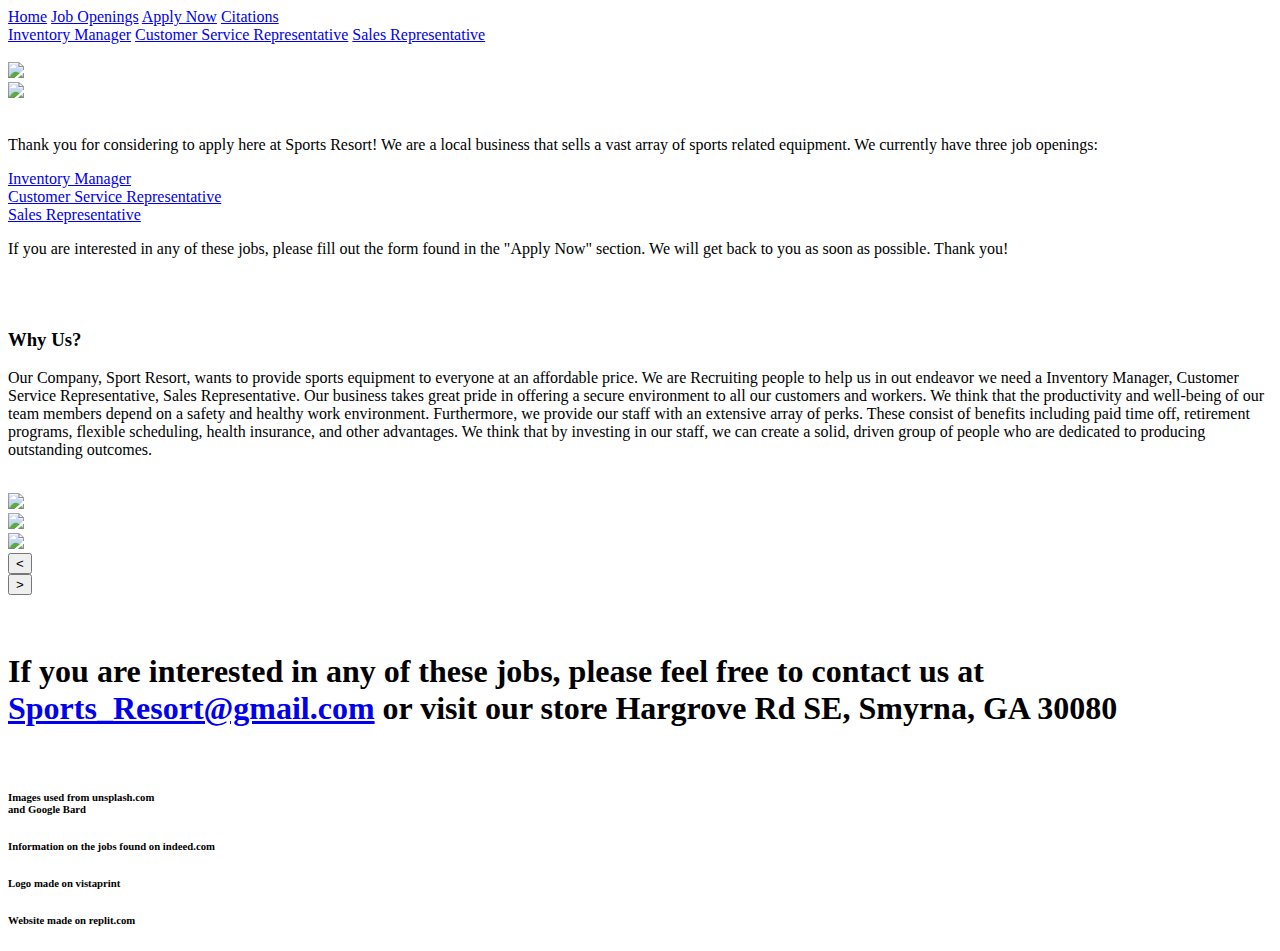
==== index.html @ 9e1bf1a9 "Create index.html" ====
<!DOCTYPE html>
<html>

<head>
  <meta charset="utf-7">
  <meta name="viewport" content="width=device-width">
  <title>replit</title>
  <link href="../css/style.css" rel="stylesheet" type="text/css" >
</head>

<body>
  <div class="heading">
    <a href=index.html>Home</a>
    <span class="job"> <a href=#>Job Openings</a> </span>
    <a href=form.html>Apply Now</a>
    <a href=cite.html>Citations</a>
  </div>
  <span class="job">
  <div class="subjob">
     <a href=j1.html>Inventory Manager</a>
     <a href=j2.html>Customer Service Representative</a>
     <a href=j3.html>Sales Representative</a>
   </div>
  </span>
  <br>
  <div class="logo"><img src=img/logo(b)/logo_b.png></div>
 <div class="body"> 
<img src=img/logo(b)/logo_b.png>
  <br>
 <br>
 <div class="class1">  <p>Thank you for considering to apply here at Sports Resort! We are a local business that sells a vast array of sports related equipment. We currently have three job openings:</p>
  
    <li><a href=j1.html>Inventory Manager</a></li>
    <li><a href=j2.html>Customer Service Representative</a></li>
    <li><a href=j3.html>Sales Representative</a></li>
  

   <p>If you are interested in any of these jobs, please fill out the form found in the "Apply Now" section. We will get back to you as soon as possible. Thank you!</p>
       </div>
   <br><br>
      <div class="why">
     <h3>Why Us?</h3>
  <p>Our Company, Sport Resort, wants to provide sports equipment to everyone at an affordable price. We are Recruiting people to help us in out endeavor we need a Inventory Manager, Customer Service Representative, Sales Representative. Our business takes great pride in offering a secure environment to all our customers and workers. We think that the productivity and well-being of our team members depend on a safety and healthy work environment. Furthermore, we provide our staff with an extensive array of perks. These consist of benefits including paid time off, retirement programs, flexible scheduling, health insurance, and other advantages. We think that by investing in our staff, we can create a solid, driven group of people who are dedicated to producing outstanding outcomes.</p>
   </div>
   <br>
  <div class="img"> 
   <div class="img0"> <img src=img/store.jpg> </div>
   <div class="img1"> <img src=img/tenis.jpg> </div>
   <div class="img2"> <img src=img/bball.jpg> </div>
  </div>
  <div class="b_left"> <button> < </button> </div>
  <div class="b_right"> <button> > </button> </div>
   <br><br>
   <h1>If you are interested in any of these jobs, please feel free to contact us at <a href=mailto:Kavi5409@gmail.com>Sports_Resort@gmail.com</a> or visit our store Hargrove Rd SE, Smyrna, GA 30080</h1>

  <br>
 </div>

<div class="cite">
  <div class="photos"> <h6>Images used from unsplash.com <br> and Google Bard </h6> </div>
  <div class="info"> <h6>Information on the jobs found on indeed.com</h6> </div>
  <div class="symbol"> <h6>Logo made on vistaprint</h6> </div>
  <div class="website"> <h6>Website made on replit.com</h6> </div>
</div>




  
  <script src="../script.js"></script>
</body>

</html>
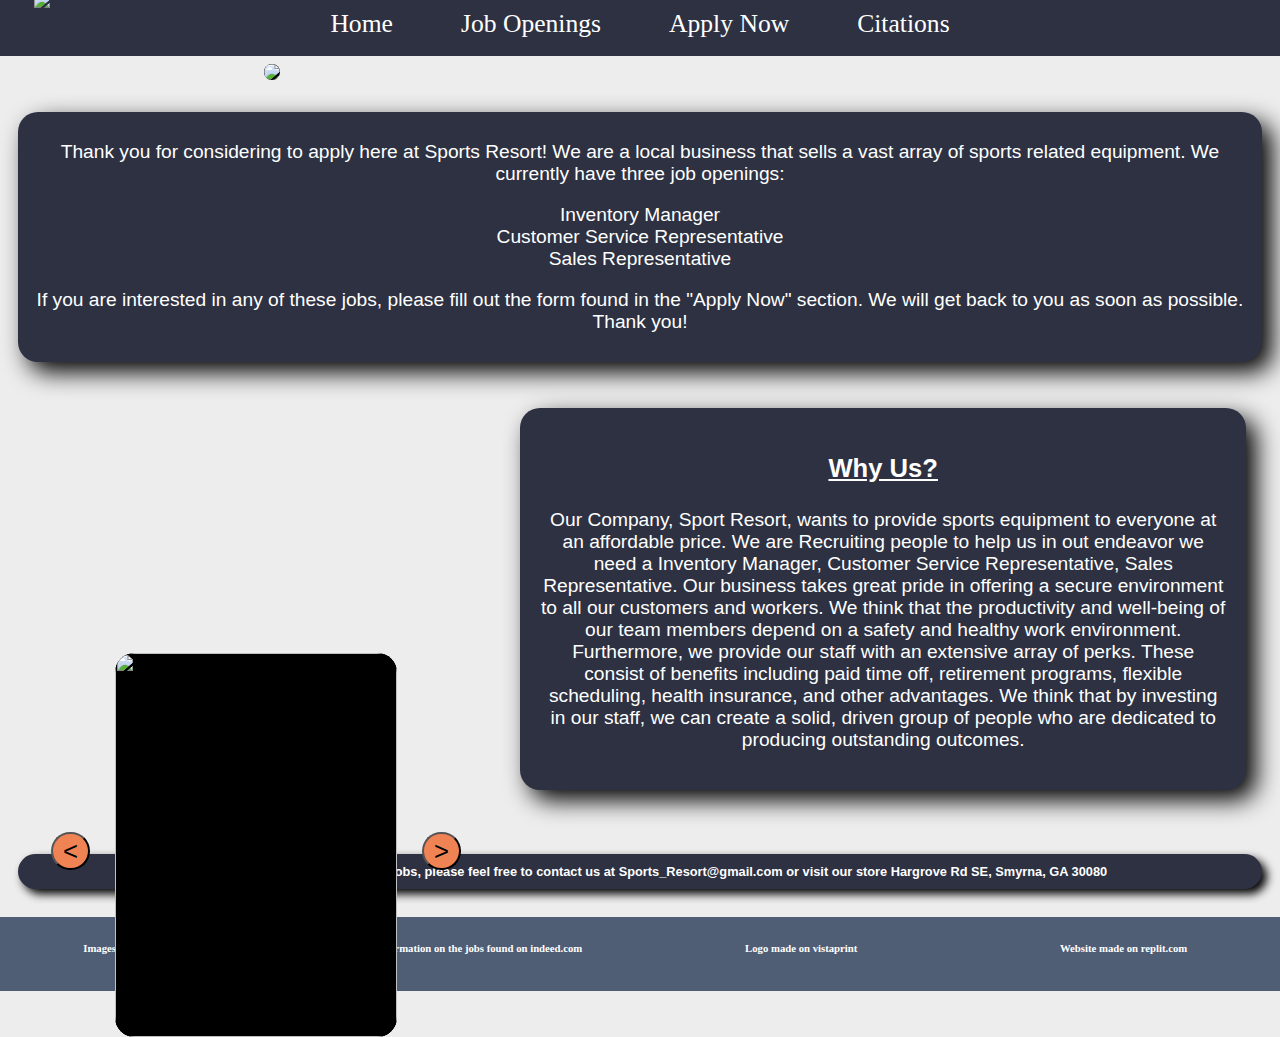
==== commit 41983d5b: "Update index.html" ====
--- a/index.html
+++ b/index.html
@@ -5,7 +5,7 @@
   <meta charset="utf-7">
   <meta name="viewport" content="width=device-width">
   <title>replit</title>
-  <link href="../css/style.css" rel="stylesheet" type="text/css" >
+  <link href="style.css" rel="stylesheet" type="text/css" >
 </head>
 
 <body>
@@ -67,7 +67,7 @@
 
 
   
-  <script src="../script.js"></script>
+  <script src="script.js"></script>
 </body>
 
 </html>
--- a/style.css
+++ b/style.css
@@ -0,0 +1,197 @@
+html {
+  height: 100%;
+  width: 100%;
+  background-repeat: no-repeat;
+  background-size: cover;
+  background-color: #ededed;
+  background-attachment: fixed;
+}
+a {
+  text-decoration: none;
+  color: white;
+}
+
+a:hover {
+  color: white;
+  text-shadow: 1px 1px 10px white;
+  text-decoration: underline;
+}
+
+.subjob {
+  text-align: center;
+  font-size: 25px;
+  background-color: #2D3142;
+  background-size: cover;
+  margin-left: -20px;
+  margin-right: -20px;
+  height: 50px;
+  line-height: 40px;
+  display: none;
+  justify-content: space-evenly;
+}
+
+.subjob.show {
+  display: flex;
+}
+
+.heading a {
+  text-decoration: none;
+  color: #FFFFFF;
+  font-size: 2vw;
+  margin: 0px 2.5vw;
+  line-height:4vw;
+}
+
+.heading a:hover {
+  color: white;
+  text-shadow: 1px 1px 10px white;
+  text-decoration: underline;
+}
+
+.heading {
+  text-align: center;
+  background-color: #2D3142;
+  margin: -10px;
+  background-size: cover;
+  height: 4.5vw;
+  line-height: 50px;
+}
+.logo img{
+  width:15vw;
+  float:left;
+  margin-left: 2vw;
+  z-index: 1;
+ position:absolute; top: -.6vw;
+}
+
+
+
+
+
+
+
+
+
+.body img{
+  background-color: black;
+  height: 20vw;
+  border-radius:20px;
+  line-height: 20vw;
+  font-size: 5vw;
+  margin-left:20vw;
+}
+
+.class1 {
+  background: #2D3142;
+  border-radius: 20px;
+  padding: 10px;
+  margin: 10px;
+  font-size: 1.5vw;
+  text-align: center;
+  font-family: 'Noto Sans KR', sans-serif;
+  color: #FFFFFF;
+  box-shadow: 10px 10px 25px black;
+}
+
+li{
+  list-style: none;
+}
+h1{
+  background: #2D3142;
+  border-radius: 20px;
+  padding: 10px;
+  margin: 10px;
+  font-size: 1vw;
+  text-align: center;
+  font-family: 'Noto Sans KR', sans-serif;
+  color: #FFFFFF;
+  box-shadow: 5px 5px 10px black;
+}
+
+.why{
+  background: #2D3142;
+  border-radius: 20px;
+  padding: 20px;
+  font-size: 1.5vw;
+  text-align: center;
+  font-family: 'Noto Sans KR', sans-serif;
+  color: #FFFFFF;
+  margin-left:40vw;
+  margin-right:2vw;
+  box-shadow: 10px 10px 25px black;
+}
+h3{
+  text-decoration: underline;
+  font-size: 2vw;
+}
+.img img{
+  width: 22vw;
+  height:30vw;
+  position: absolute; left:-11vw; top:51vw;
+}
+.img0{
+  z-index:10;
+}
+.img1.one{
+  display: block;
+}
+.img2.one{
+  display:none;
+}
+.img1.two{
+  display:none;
+}
+.img2.two{
+  display:block;
+}
+.img1.th{
+  display:none;
+}
+.img2.th{
+  display:none;
+}
+.img0.one{
+  display:none;
+}
+.img0.two{
+  display: none;
+}
+.img0.th{
+  display: block;
+}
+
+button{
+  width: 3vw;
+  height: 3vw;
+  border-radius:20vw;
+  background-color: #EF8354;
+  font-size: 2vw;
+}
+.b_right{
+  position:absolute; left:33vw; top: 65vw;
+}
+.b_left{
+  position:absolute; left:4vw; top: 65vw;
+}
+
+
+.cite{
+  color: #FFFFFF;
+  background-color: #4F5D75;
+  margin: 0vw -1vw;
+  display: grid;
+  grid-template-columns: 1fr 1fr 1fr 1fr;
+  text-align: center;
+}
+.photos{
+  grid-column: 1;
+}
+.info{
+  grid-column: 2;
+}
+.symbol{
+  grid-column: 3;
+}
+.website{
+  grid-column: 4;
+}
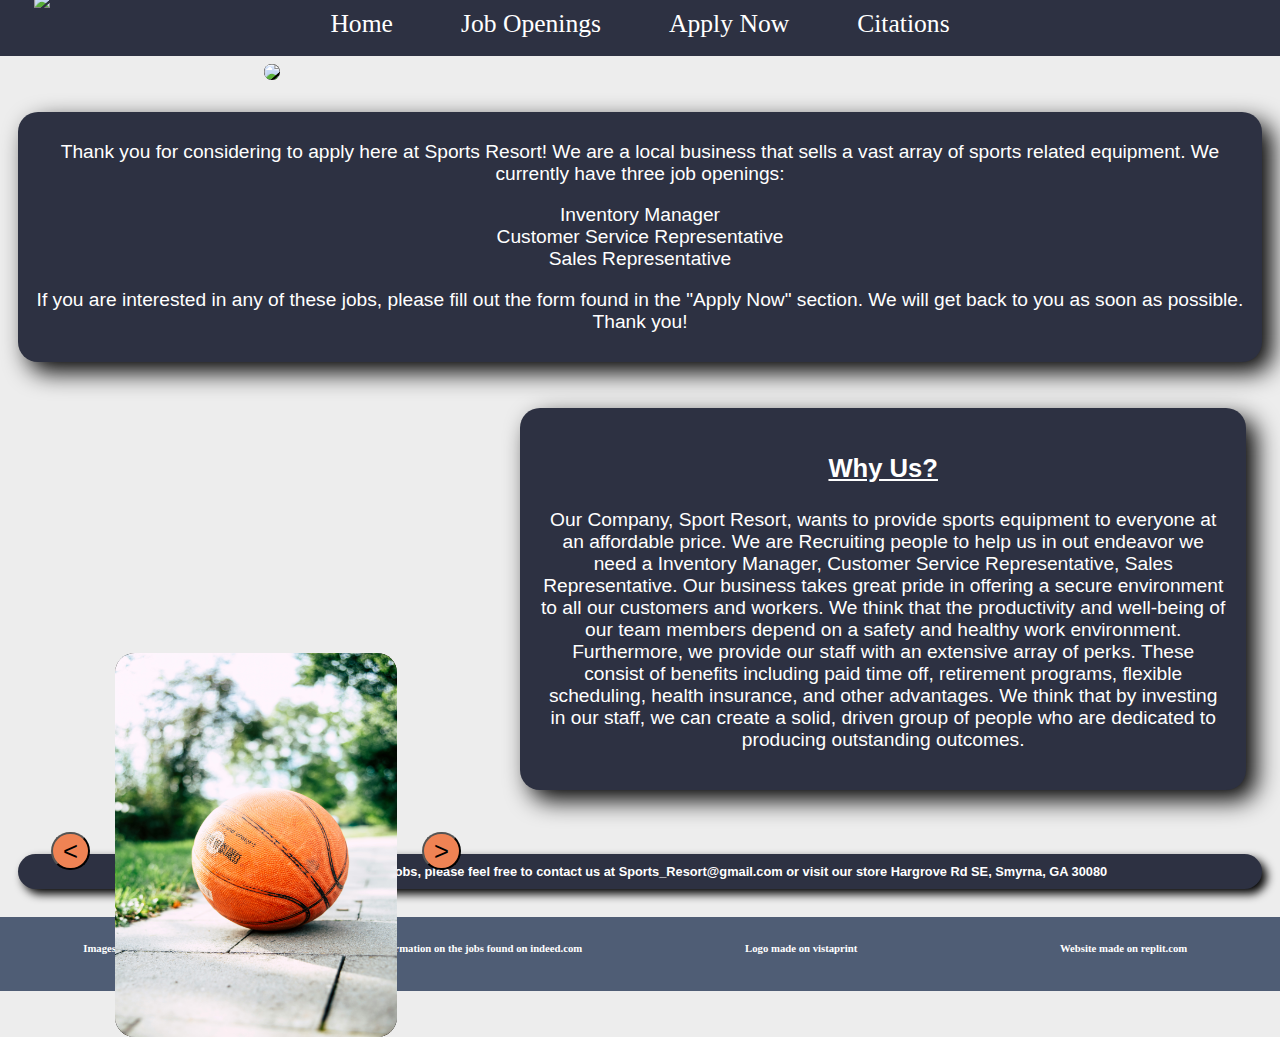
==== commit 8e4f9152: "Update index.html" ====
--- a/index.html
+++ b/index.html
@@ -23,9 +23,9 @@
    </div>
   </span>
   <br>
-  <div class="logo"><img src=img/logo(b)/logo_b.png></div>
+  <div class="logo"><img src=logo_b.png></div>
  <div class="body"> 
-<img src=img/logo(b)/logo_b.png>
+<img src=logo(b)/logo_b.png>
   <br>
  <br>
  <div class="class1">  <p>Thank you for considering to apply here at Sports Resort! We are a local business that sells a vast array of sports related equipment. We currently have three job openings:</p>
@@ -44,9 +44,9 @@
    </div>
    <br>
   <div class="img"> 
-   <div class="img0"> <img src=img/store.jpg> </div>
-   <div class="img1"> <img src=img/tenis.jpg> </div>
-   <div class="img2"> <img src=img/bball.jpg> </div>
+   <div class="img0"> <img src=store.jpg> </div>
+   <div class="img1"> <img src=tenis.jpg> </div>
+   <div class="img2"> <img src=bball.jpg> </div>
   </div>
   <div class="b_left"> <button> < </button> </div>
   <div class="b_right"> <button> > </button> </div>
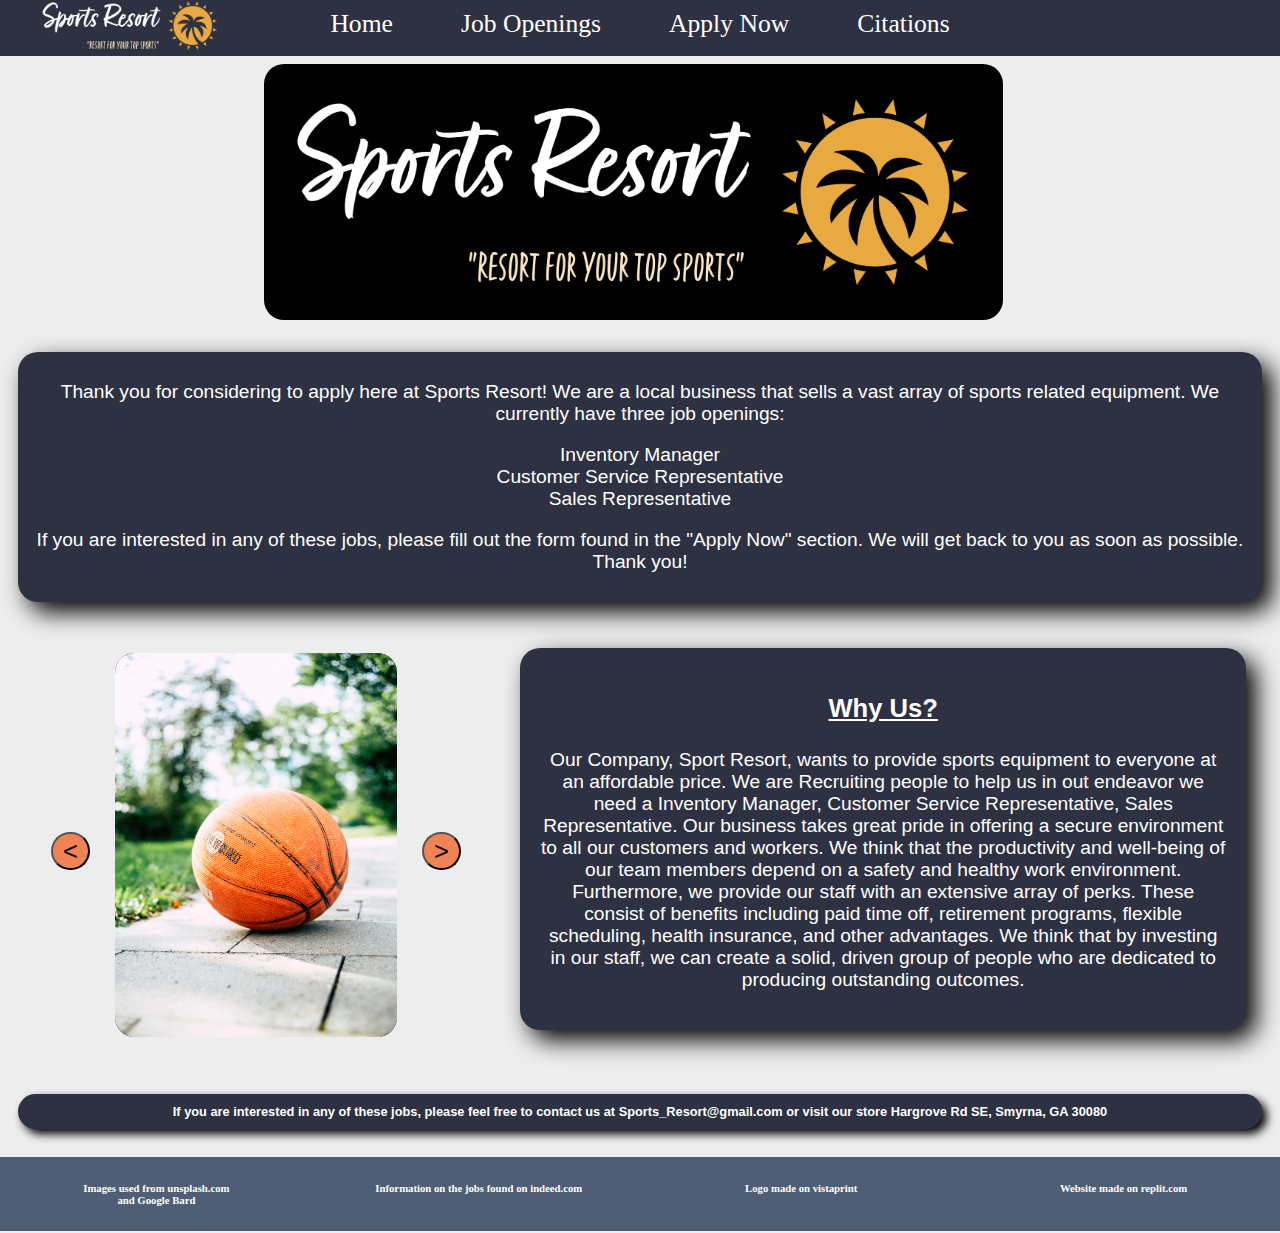
==== commit 5630ab3b: "Update index.html" ====
--- a/index.html
+++ b/index.html
@@ -10,22 +10,22 @@
 
 <body>
   <div class="heading">
-    <a href=index.html>Home</a>
+    <a href="index.html">Home</a>
     <span class="job"> <a href=#>Job Openings</a> </span>
-    <a href=form.html>Apply Now</a>
-    <a href=cite.html>Citations</a>
+    <a href="form.html">Apply Now</a>
+    <a href="cite.html">Citations</a>
   </div>
   <span class="job">
   <div class="subjob">
-     <a href=j1.html>Inventory Manager</a>
-     <a href=j2.html>Customer Service Representative</a>
-     <a href=j3.html>Sales Representative</a>
+     <a href="j1.html">Inventory Manager</a>
+     <a href="j2.html">Customer Service Representative</a>
+     <a href="j3.html">Sales Representative</a>
    </div>
   </span>
   <br>
-  <div class="logo"><img src=logo_b.png></div>
+  <div class="logo"><img src="logo_b.png"></div>
  <div class="body"> 
-<img src=logo(b)/logo_b.png>
+<img src="logo_b.png">
   <br>
  <br>
  <div class="class1">  <p>Thank you for considering to apply here at Sports Resort! We are a local business that sells a vast array of sports related equipment. We currently have three job openings:</p>
@@ -44,9 +44,9 @@
    </div>
    <br>
   <div class="img"> 
-   <div class="img0"> <img src=store.jpg> </div>
-   <div class="img1"> <img src=tenis.jpg> </div>
-   <div class="img2"> <img src=bball.jpg> </div>
+   <div class="img0"> <img src="store.jpg"> </div>
+   <div class="img1"> <img src="tenis.jpg"> </div>
+   <div class="img2"> <img src="bball.jpg"> </div>
   </div>
   <div class="b_left"> <button> < </button> </div>
   <div class="b_right"> <button> > </button> </div>
